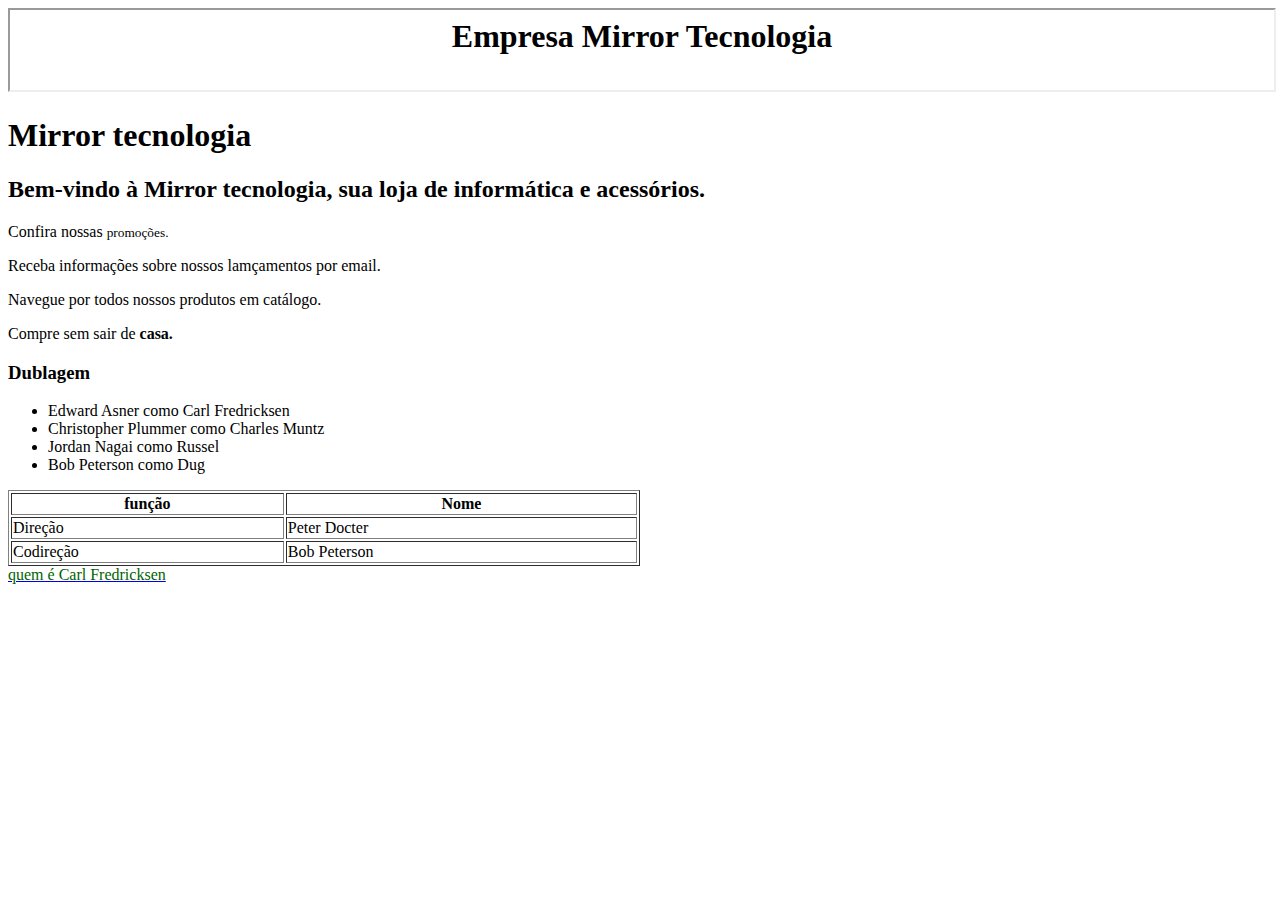
==== index.html @ c9c502ed "Update index.html" ====
<!DOCTYPE html>
<html> 

<head>
  <head style=border-width: "2px";>

  <iframe width="100%" height="80px" src="header.html"></iframe>
  <meta charset="utf-8">
       <title>Mirror tecnologia</title> 
</head>
<h1>Mirror tecnologia</h1>
<h2>Bem-vindo à Mirror tecnologia, sua loja de informática e acessórios.</h2>

<p>Confira nossas <small>promoções.</small></p>
<p>Receba informações sobre nossos lamçamentos por email.</p>
<p>Navegue por todos nossos produtos em catálogo.</p>
<p>Compre sem sair de <strong>casa.</strong></p>
  <h3>Dublagem</h3>
        <ul>
            <li>Edward Asner como Carl Fredricksen</li>
            <li>Christopher Plummer como Charles Muntz</li>
            <li>Jordan Nagai como Russel</li>
            <li>Bob Peterson como Dug</li>
        </ul>

<table>
 <table border=1 style="width: 50%;">
        <tr>
            <th>função</th>
            <th>Nome</th>
        </tr>
        <tr>
            <td>Direção</td>
            <td>Peter Docter </td>
        </tr>
        <tr>
            <td>Codireção</td>
            <td>Bob Peterson</td>

        </tr>
</table>
            
<a href="Pagina2.html"><font color="darkgreen">quem é Carl Fredricksen
</body>
</html>
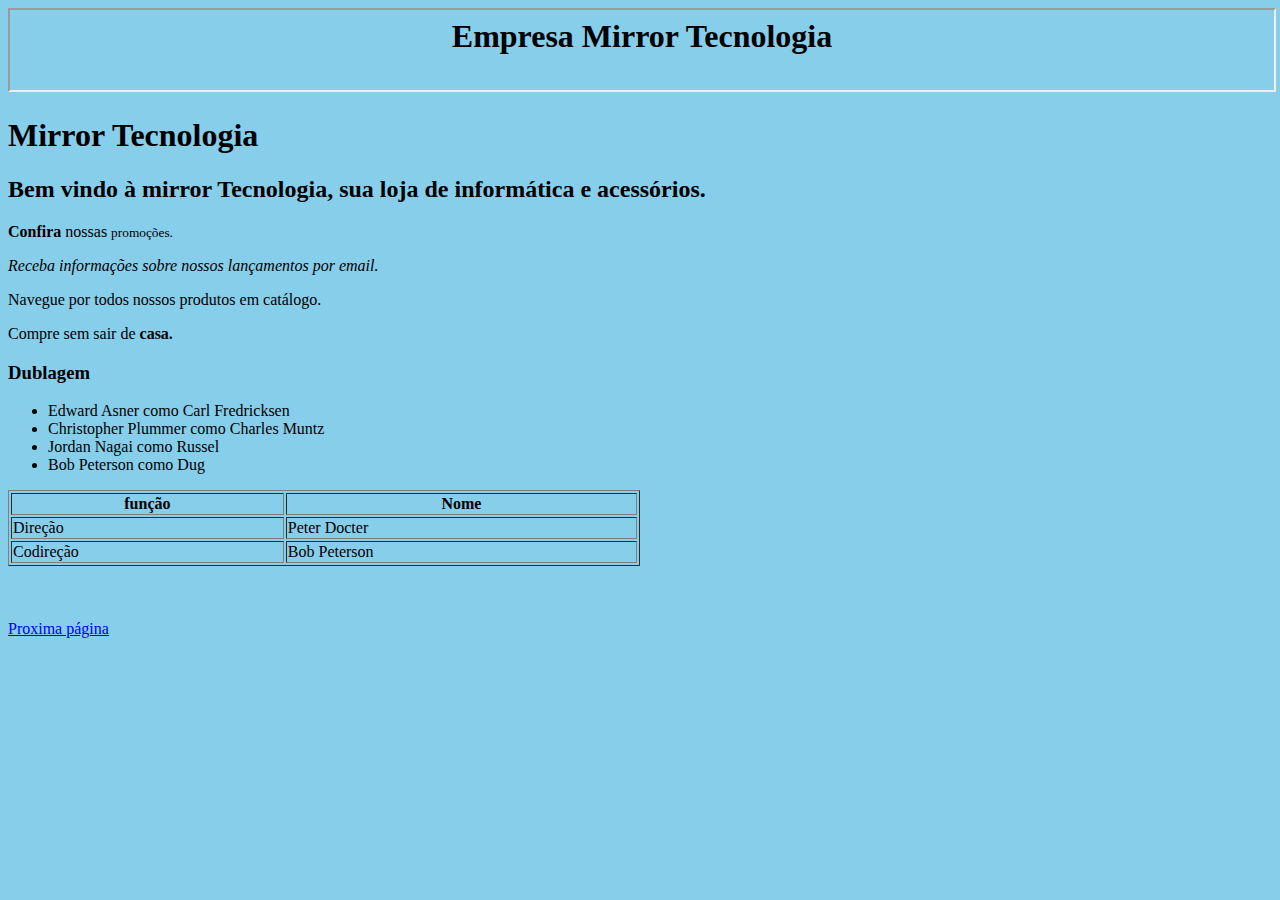
==== commit f250f94f: "Update index.html" ====
--- a/index.html
+++ b/index.html
@@ -1,32 +1,35 @@
 <!DOCTYPE html>
-<html> 
+<html>
+<head>
+    <link rel="stylesheet" href="css/estilo.css">
+    <meta charset="utf-8">
+    <title>Mirror Tecnologia</title>
+	<iframe width= "100%" height="80px" src="header.html"></iframe>
 
-<head>
-  <head style=border-width: "2px";>
+</head>
 
-  <iframe width="100%" height="80px" src="header.html"></iframe>
-  <meta charset="utf-8">
-       <title>Mirror tecnologia</title> 
-</head>
-<h1>Mirror tecnologia</h1>
-<h2>Bem-vindo à Mirror tecnologia, sua loja de informática e acessórios.</h2>
+<body style="background-color:SkyBlue;">
+    <h1 id=empresa>Mirror Tecnologia</h1>
 
-<p>Confira nossas <small>promoções.</small></p>
-<p>Receba informações sobre nossos lamçamentos por email.</p>
-<p>Navegue por todos nossos produtos em catálogo.</p>
-<p>Compre sem sair de <strong>casa.</strong></p>
-  <h3>Dublagem</h3>
-        <ul>
-            <li>Edward Asner como Carl Fredricksen</li>
-            <li>Christopher Plummer como Charles Muntz</li>
-            <li>Jordan Nagai como Russel</li>
-            <li>Bob Peterson como Dug</li>
-        </ul>
+    <h2>Bem vindo à mirror Tecnologia, sua loja de informática e acessórios.</h2>
+	
+      <P><b>Confira</b> nossas <small>promoções.</small></p>
+      <P><i>Receba informações sobre nossos lançamentos por email.</i></P>
+      <P>Navegue por todos nossos produtos em catálogo.</P>
+      <P>Compre sem sair de <strong>casa.</strong></P>
+	  
+    <h3>Dublagem</h3>
+      <ul>
+          <li>Edward Asner como Carl Fredricksen</li>
+          <li>Christopher Plummer como Charles Muntz</li>
+          <li>Jordan Nagai como Russel</li>
+          <li>Bob Peterson como Dug</li>
+      </ul>
 
 <table>
  <table border=1 style="width: 50%;">
         <tr>
-            <th>função</th>
+            <th>função</th> 
             <th>Nome</th>
         </tr>
         <tr>
@@ -40,6 +43,13 @@
         </tr>
 </table>
             
-<a href="Pagina2.html"><font color="darkgreen">quem é Carl Fredricksen
-</body>
+</body>    
+<br><br><br>
+
+<a href="pagina2.html">Proxima página</a>
+
+
+
+
+
 </html>
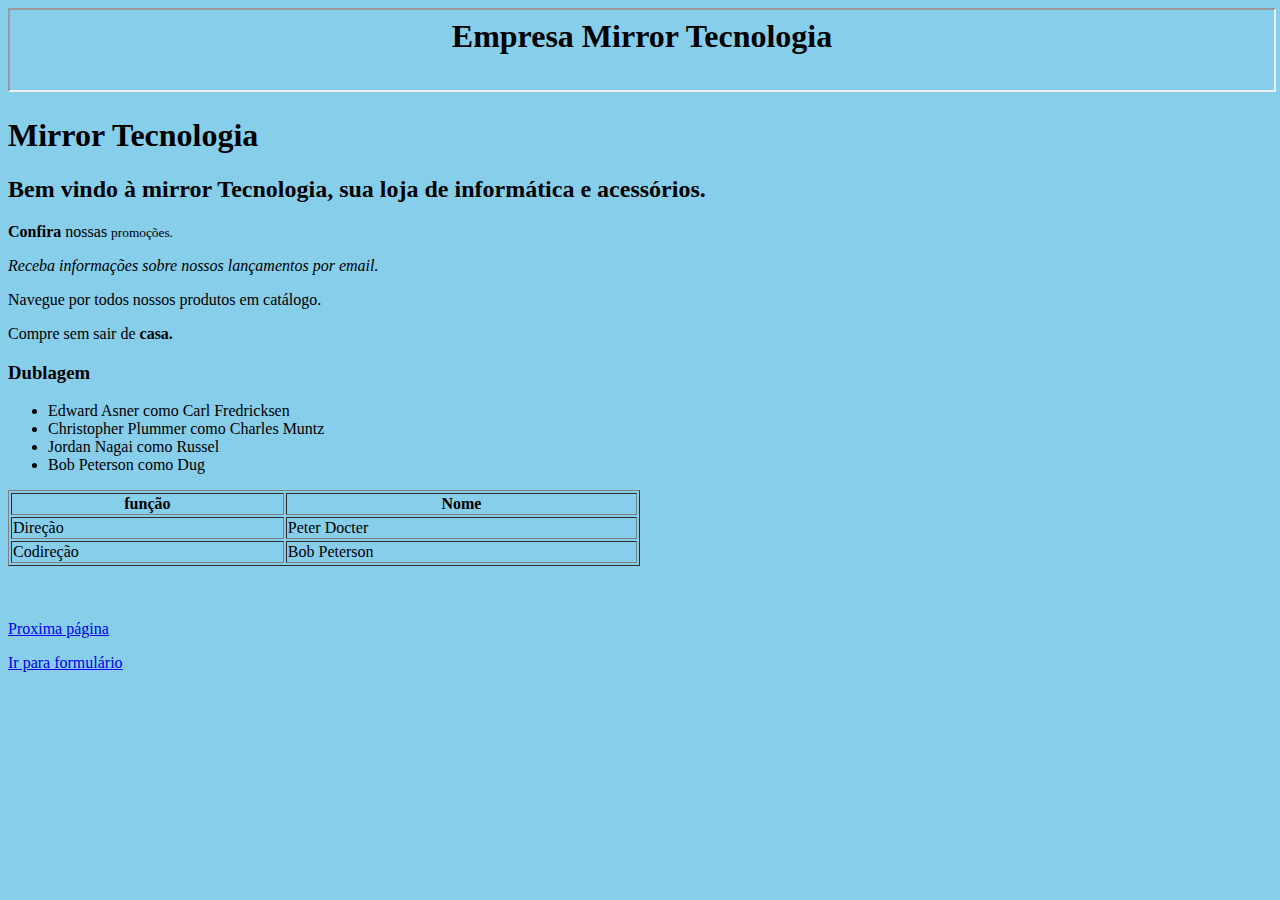
==== commit 1f71251b: "Update index.html" ====
--- a/index.html
+++ b/index.html
@@ -47,9 +47,7 @@
 <br><br><br>
 
 <a href="pagina2.html">Proxima página</a>
-
-
-
+<p><a href="formulario.html">Ir para formulário</a></p>
 
 
 </html>
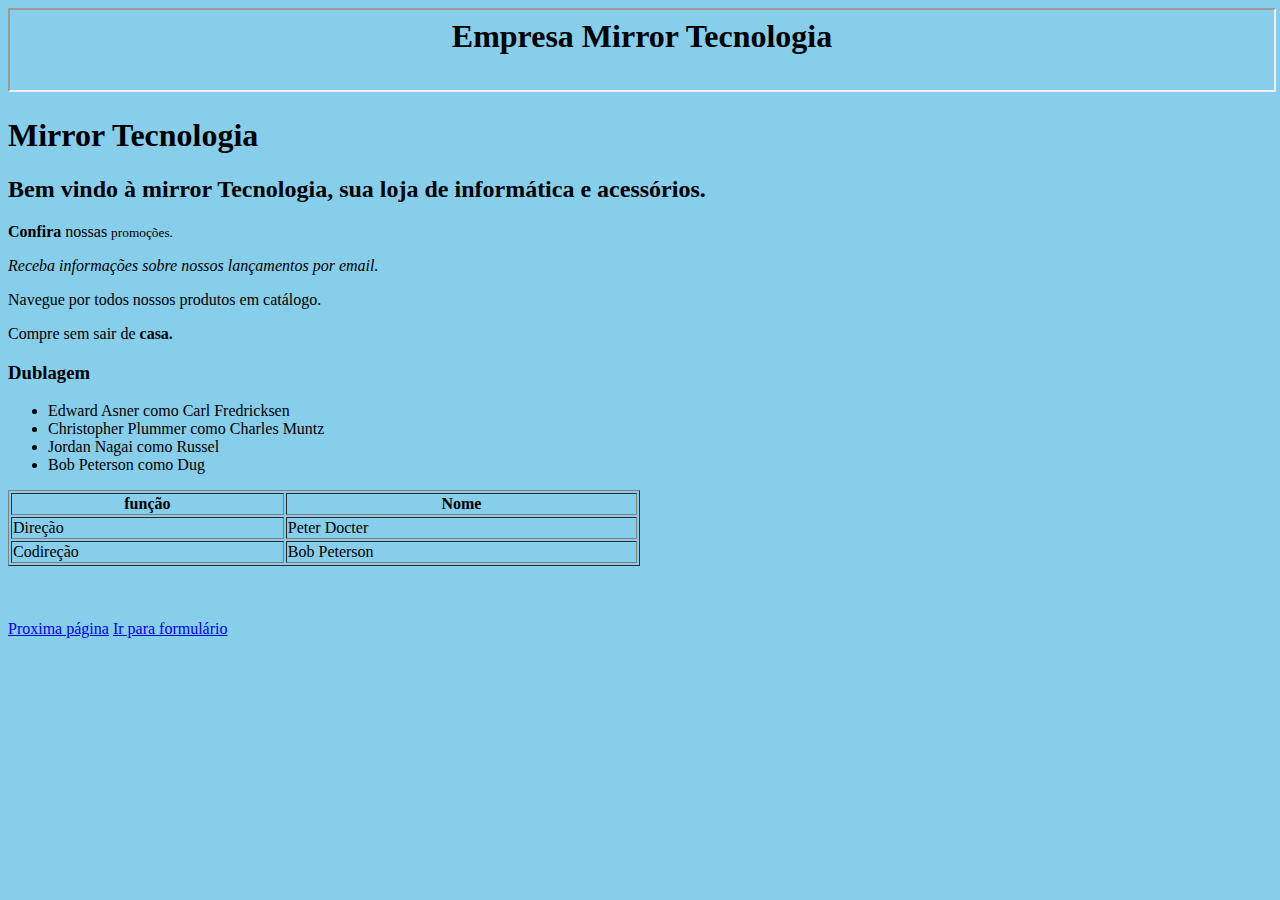
==== commit dbadecde: "Update index.html" ====
--- a/index.html
+++ b/index.html
@@ -47,7 +47,7 @@
 <br><br><br>
 
 <a href="pagina2.html">Proxima página</a>
-<p><a href="formulario.html">Ir para formulário</a></p>
+<a href="formulario.html">Ir para formulário</a>
 
 
 </html>
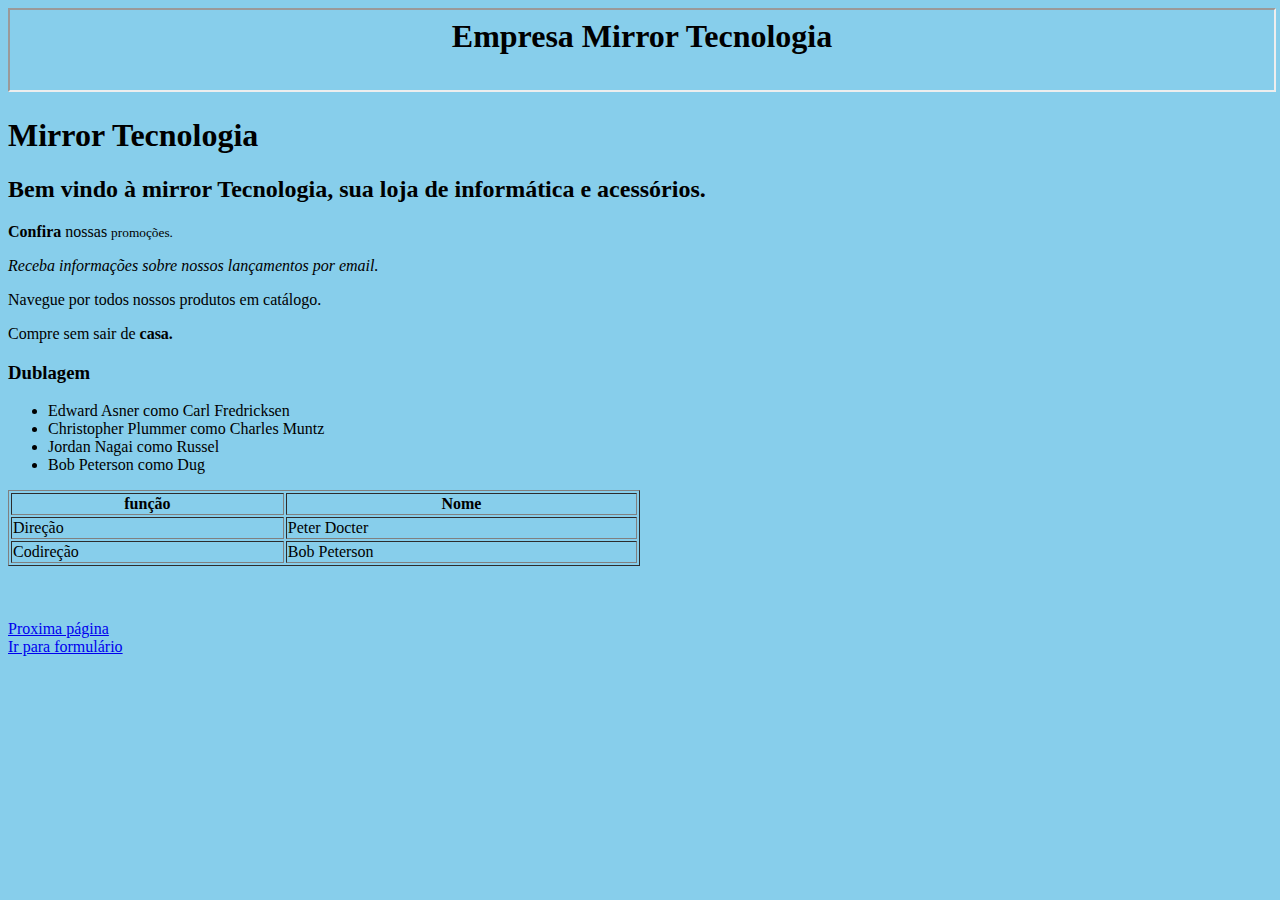
==== commit 842c70df: "Update index.html" ====
--- a/index.html
+++ b/index.html
@@ -1,7 +1,7 @@
 <!DOCTYPE html>
 <html>
 <head>
-    <link rel="stylesheet" href="css/estilo.css">
+    <link rel="stylesheet" href="estilo.css">
     <meta charset="utf-8">
     <title>Mirror Tecnologia</title>
 	<iframe width= "100%" height="80px" src="header.html"></iframe>
@@ -46,7 +46,7 @@
 </body>    
 <br><br><br>
 
-<a href="pagina2.html">Proxima página</a>
+<a href="Pagina2.html">Proxima página</a><br>
 <a href="formulario.html">Ir para formulário</a>
 
 
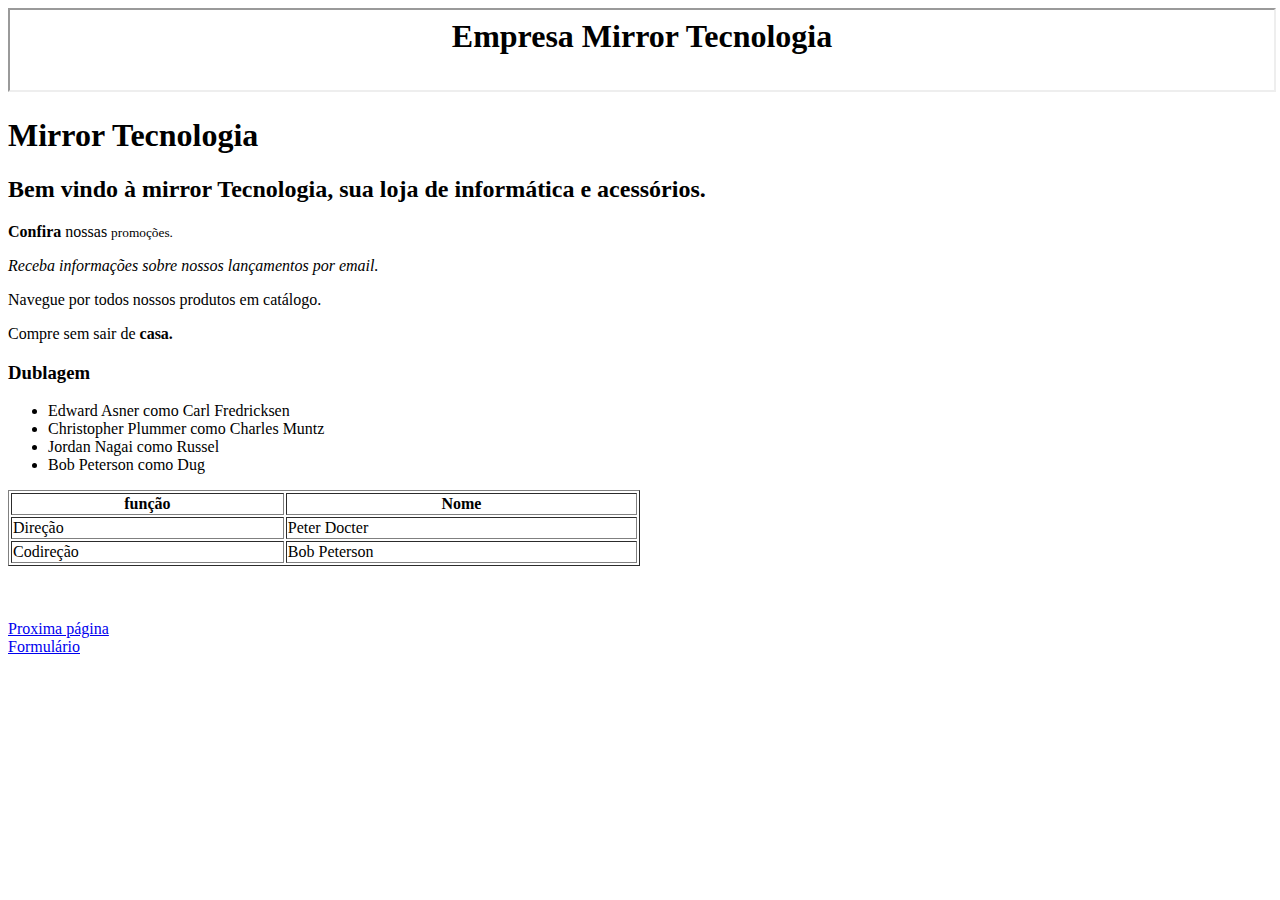
==== commit fb5977b0: "Update index.html" ====
--- a/index.html
+++ b/index.html
@@ -7,9 +7,8 @@
 	<iframe width= "100%" height="80px" src="header.html"></iframe>
 
 </head>
-
-<body style="background-color:SkyBlue;">
-    <h1 id=empresa>Mirror Tecnologia</h1>
+<body>
+    <h1 id="Titulo">Mirror Tecnologia</h1>
 
     <h2>Bem vindo à mirror Tecnologia, sua loja de informática e acessórios.</h2>
 	
@@ -27,7 +26,7 @@
       </ul>
 
 <table>
- <table border=1 style="width: 50%;">
+   <table border=1 style="width:50%;">
         <tr>
             <th>função</th> 
             <th>Nome</th>
@@ -46,8 +45,8 @@
 </body>    
 <br><br><br>
 
-<a href="Pagina2.html">Proxima página</a><br>
-<a href="formulario.html">Ir para formulário</a>
+<a href="Pagina2.html">Proxima página</a>
+<br><a href="formulario.html">Formulário</a>
 
 
 </html>
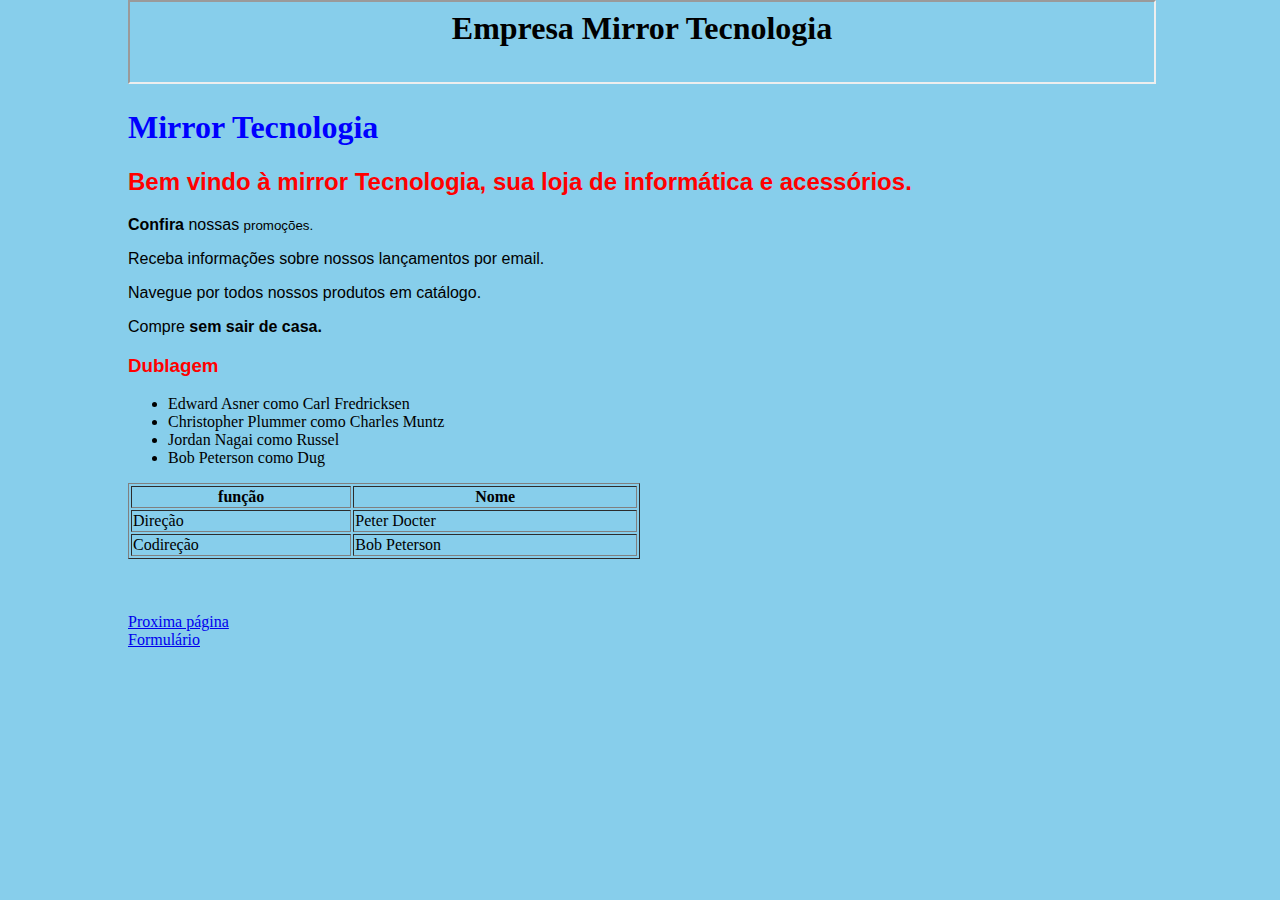
==== commit b7371144: "Update index.html" ====
--- a/index.html
+++ b/index.html
@@ -13,9 +13,9 @@
     <h2>Bem vindo à mirror Tecnologia, sua loja de informática e acessórios.</h2>
 	
       <P><b>Confira</b> nossas <small>promoções.</small></p>
-      <P><i>Receba informações sobre nossos lançamentos por email.</i></P>
+      <P>Receba informações sobre nossos lançamentos por email.</P>
       <P>Navegue por todos nossos produtos em catálogo.</P>
-      <P>Compre sem sair de <strong>casa.</strong></P>
+      <P>Compre <strong>sem sair de casa.</strong></P>
 	  
     <h3>Dublagem</h3>
       <ul>
--- a/estilo.css
+++ b/estilo.css
@@ -0,0 +1,40 @@
+body{
+    background-color: Skyblue;
+    margin-top: 0%;
+    margin-left: 10%;
+    margin-right: 10%; 
+    margin-bottom: 0%;
+    }
+
+#Titulo{
+  color: blue;
+  font: arial; 
+}
+ 
+h2, h3{
+  font-family: arial;
+  color: red;
+  }
+  
+p{
+  font-family: arial;
+  text-align: left;
+}
+  
+.imagem{
+  display: table-cell;
+  float: left;
+}
+
+.paragrafo{
+  display: table-cell;
+  float: left;
+  width: 675px;
+  margin-left: 10px;
+  font-family: arial;
+}
+
+.corpo{
+  display: table;
+  font-family: arial;
+}
